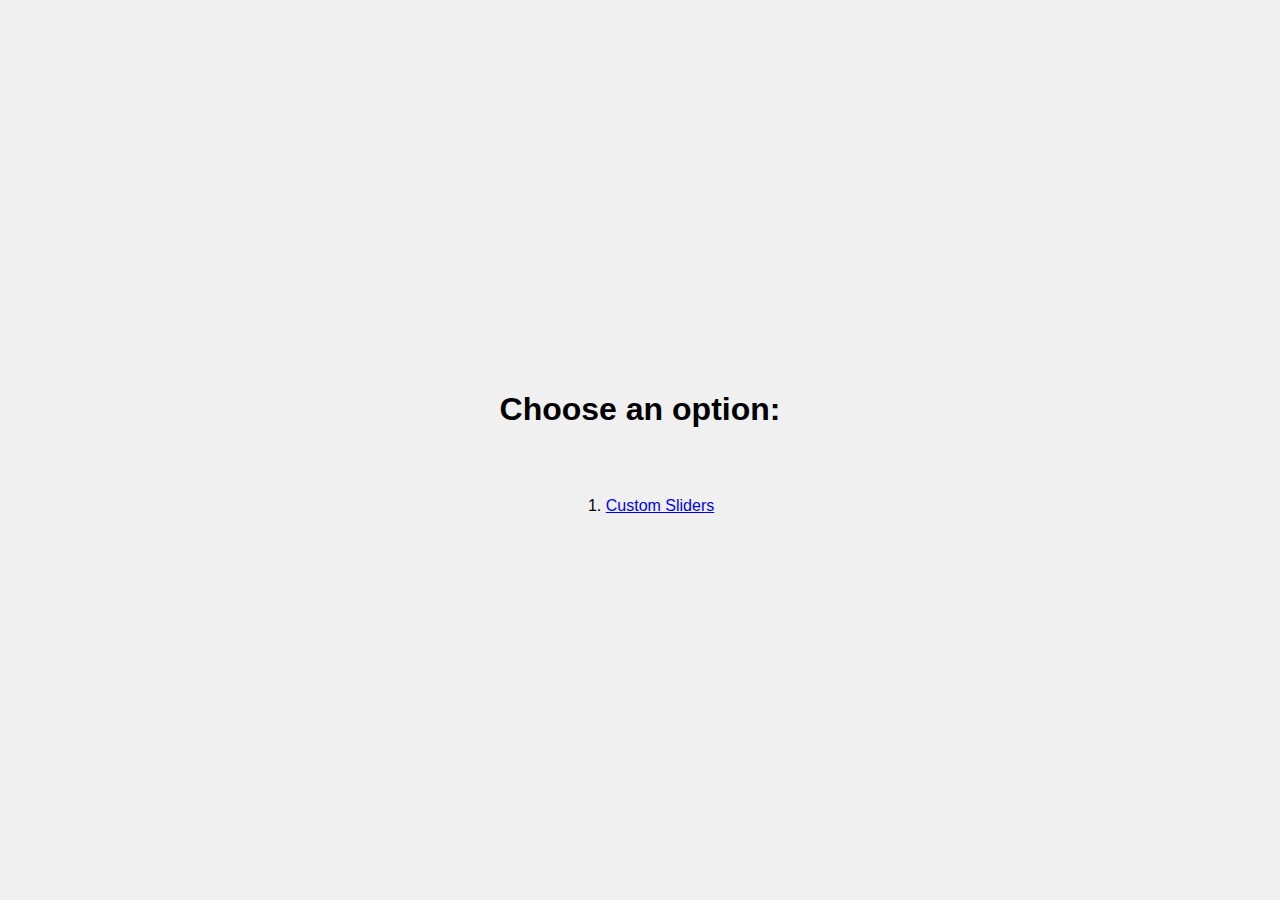
==== index.html @ c11fd237 "add code for custom sliders" ====
<!DOCTYPE html>
<html lang="en">
<head>
    <meta charset="UTF-8">
    <meta name="viewport" content="width=device-width, initial-scale=1.0">
    <title>Web Stock</title>
    <style>
        body {
            font-family: Arial, sans-serif;
            margin: 0;
            padding: 0;
            display: flex;
            flex-direction: column;
            gap: 2rem;
            justify-content: center;
            align-items: center;
            height: 100vh;
            background: #f0f0f0;
        }
    </style>
</head>
<body>
    <h1>Choose an option:</h1>
    <ol>
        <li>
            <a href="sliders/index.html">Custom Sliders</a>
        </li>
    </ol>
</body>
</html>
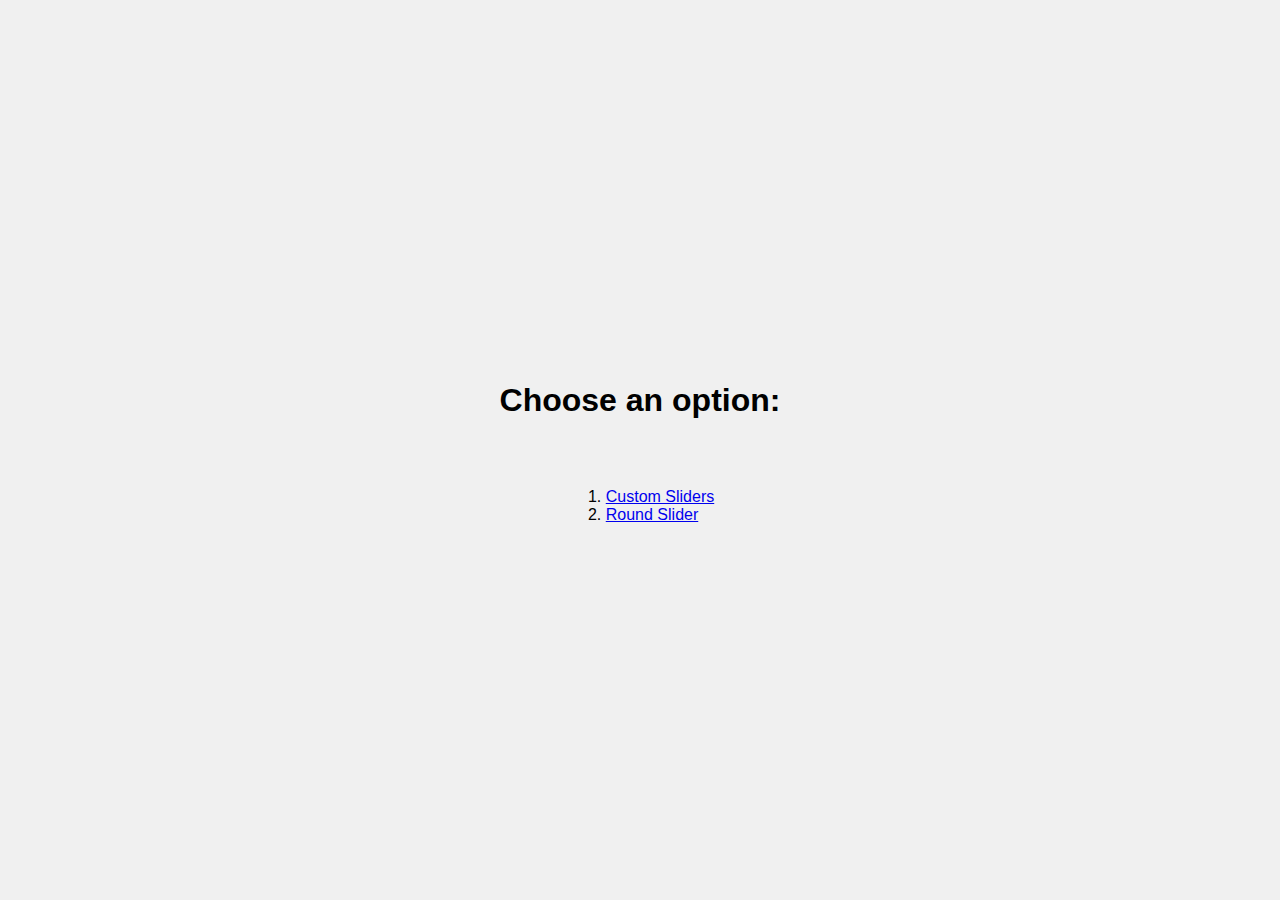
==== commit f071ced2: "add round slider file" ====
--- a/index.html
+++ b/index.html
@@ -25,6 +25,9 @@
         <li>
             <a href="sliders/index.html">Custom Sliders</a>
         </li>
+        <li>
+            <a href="round-slider/index.html">Round Slider</a>
+        </li>
     </ol>
 </body>
 </html>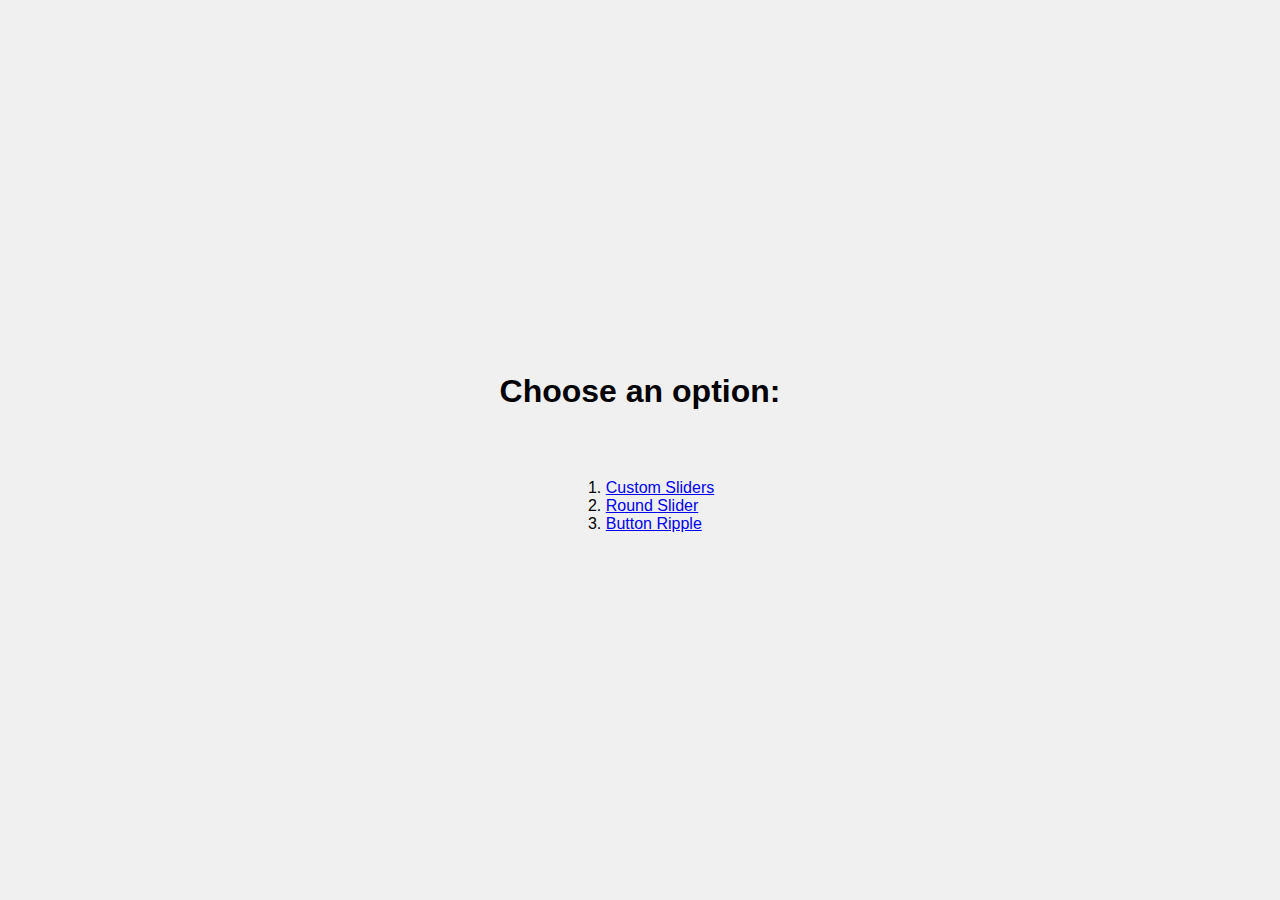
==== commit 58c83db6: "add ripple effect on click btn file" ====
--- a/index.html
+++ b/index.html
@@ -28,6 +28,9 @@
         <li>
             <a href="round-slider/index.html">Round Slider</a>
         </li>
+        <li>
+            <a href="button-ripple/index.html">Button Ripple</a>
+        </li>
     </ol>
 </body>
 </html>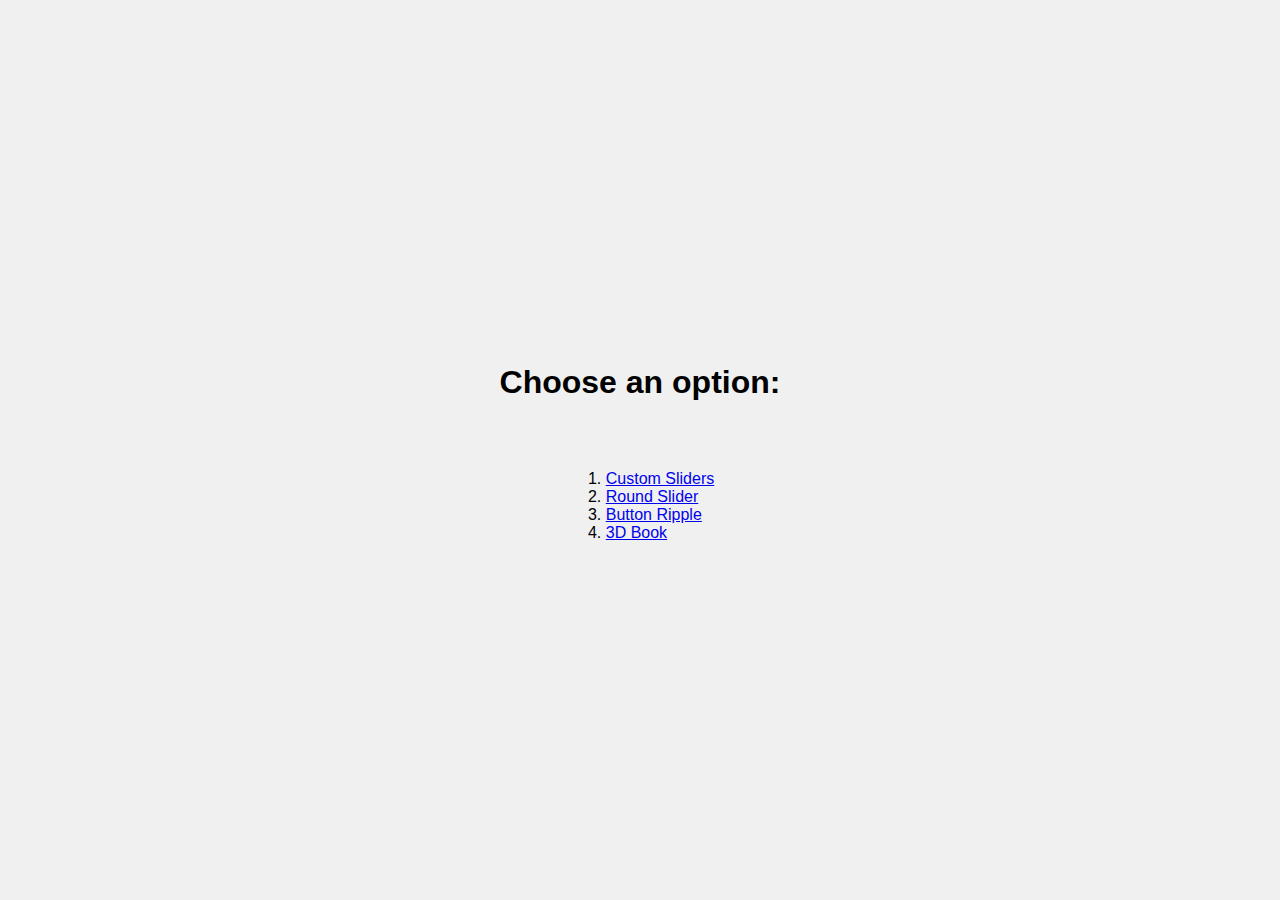
==== commit dca2676b: "add 3d book folder" ====
--- a/index.html
+++ b/index.html
@@ -31,6 +31,9 @@
         <li>
             <a href="button-ripple/index.html">Button Ripple</a>
         </li>
+        <li>
+            <a href="3d-book/index.html">3D Book</a>
+        </li>
     </ol>
 </body>
 </html>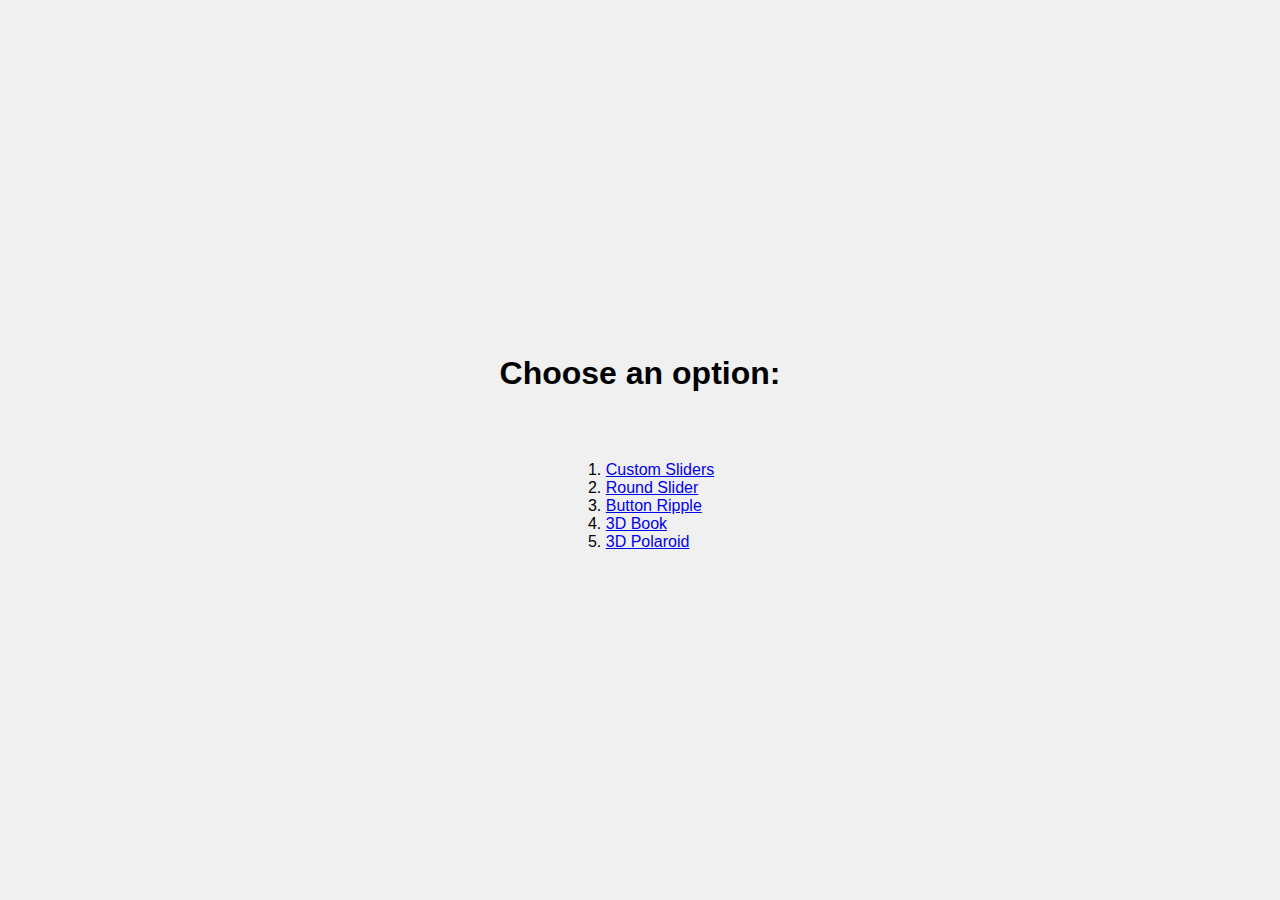
==== commit 831b3db5: "add 3d polaroid folder" ====
--- a/index.html
+++ b/index.html
@@ -34,6 +34,9 @@
         <li>
             <a href="3d-book/index.html">3D Book</a>
         </li>
+        <li>
+            <a href="3d-polaroid/index.html">3D Polaroid</a>
+        </li>
     </ol>
 </body>
 </html>